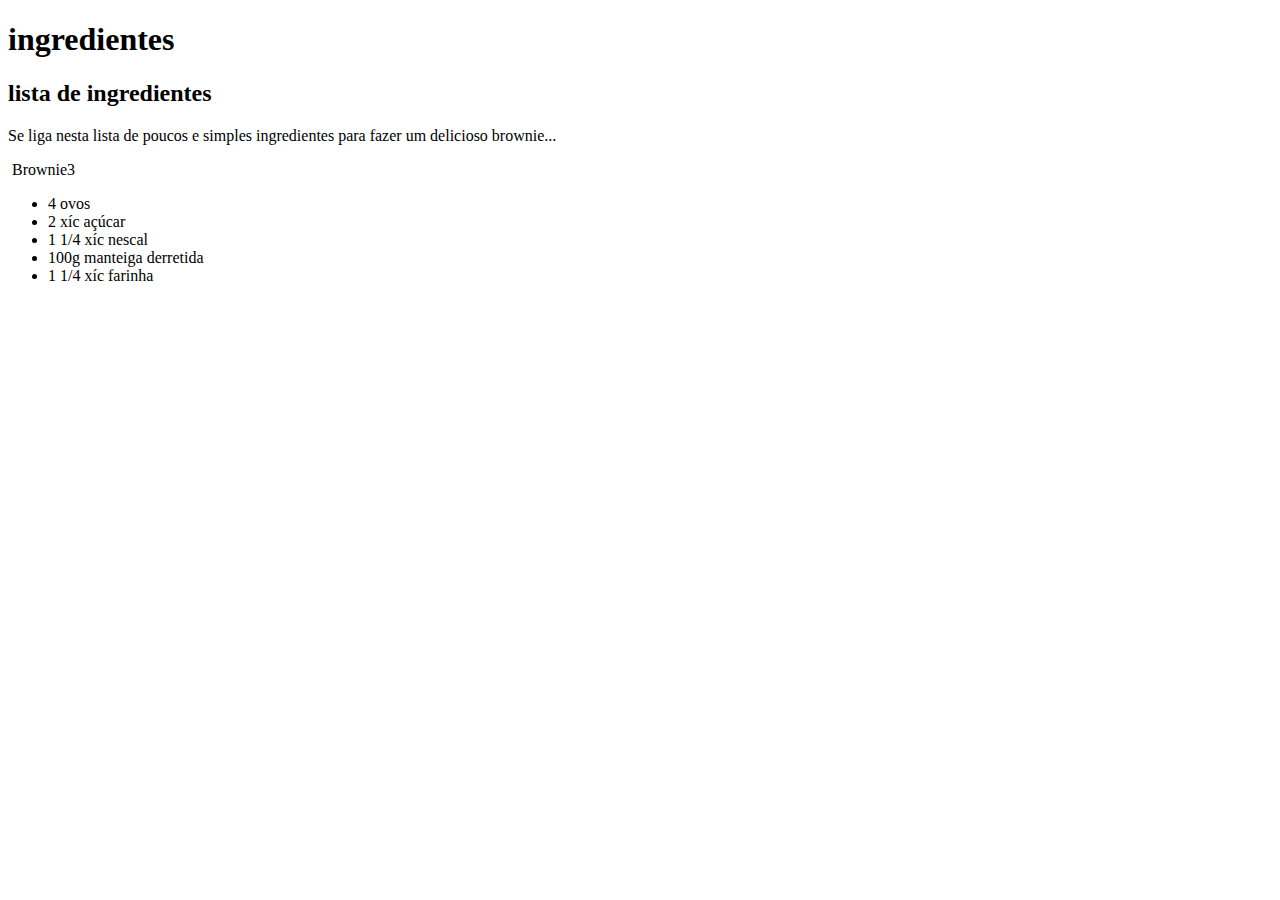
==== ingredientes.html @ 43940736 "a" ====
<!DOCTYPE html>
<html lang="port-br">
<head>
    <body>
  <h1> ingredientes </h1>
  <h2> lista de ingredientes </h2>
  <p> Se liga nesta lista de poucos e simples ingredientes para fazer um delicioso brownie... </p>
  <img> Brownie3</img>
</head>
<ul>
     <li> 4 ovos </li>
     <li> 2 xíc açúcar </li>
     <li> 1 1/4 xíc nescal </li> 
     <li> 100g manteiga derretida </li>
     <li> 1 1/4 xíc farinha </li>
</body>
</ul>
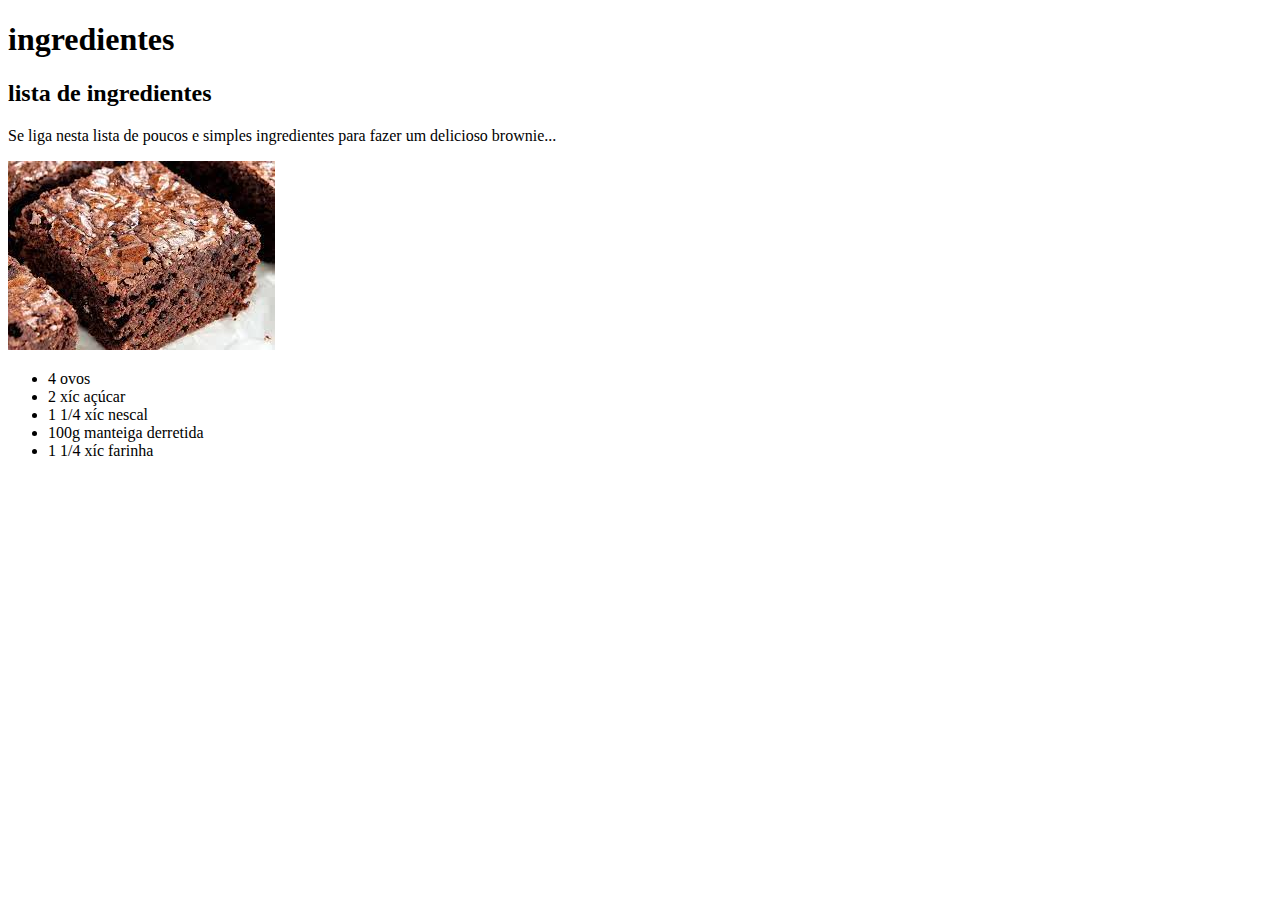
==== commit 9772cff0: "a" ====
--- a/ingredientes.html
+++ b/ingredientes.html
@@ -5,7 +5,7 @@
   <h1> ingredientes </h1>
   <h2> lista de ingredientes </h2>
   <p> Se liga nesta lista de poucos e simples ingredientes para fazer um delicioso brownie... </p>
-  <img> Brownie3</img>
+  <img src="Brownie3.jpeg"
 </head>
 <ul>
      <li> 4 ovos </li>
